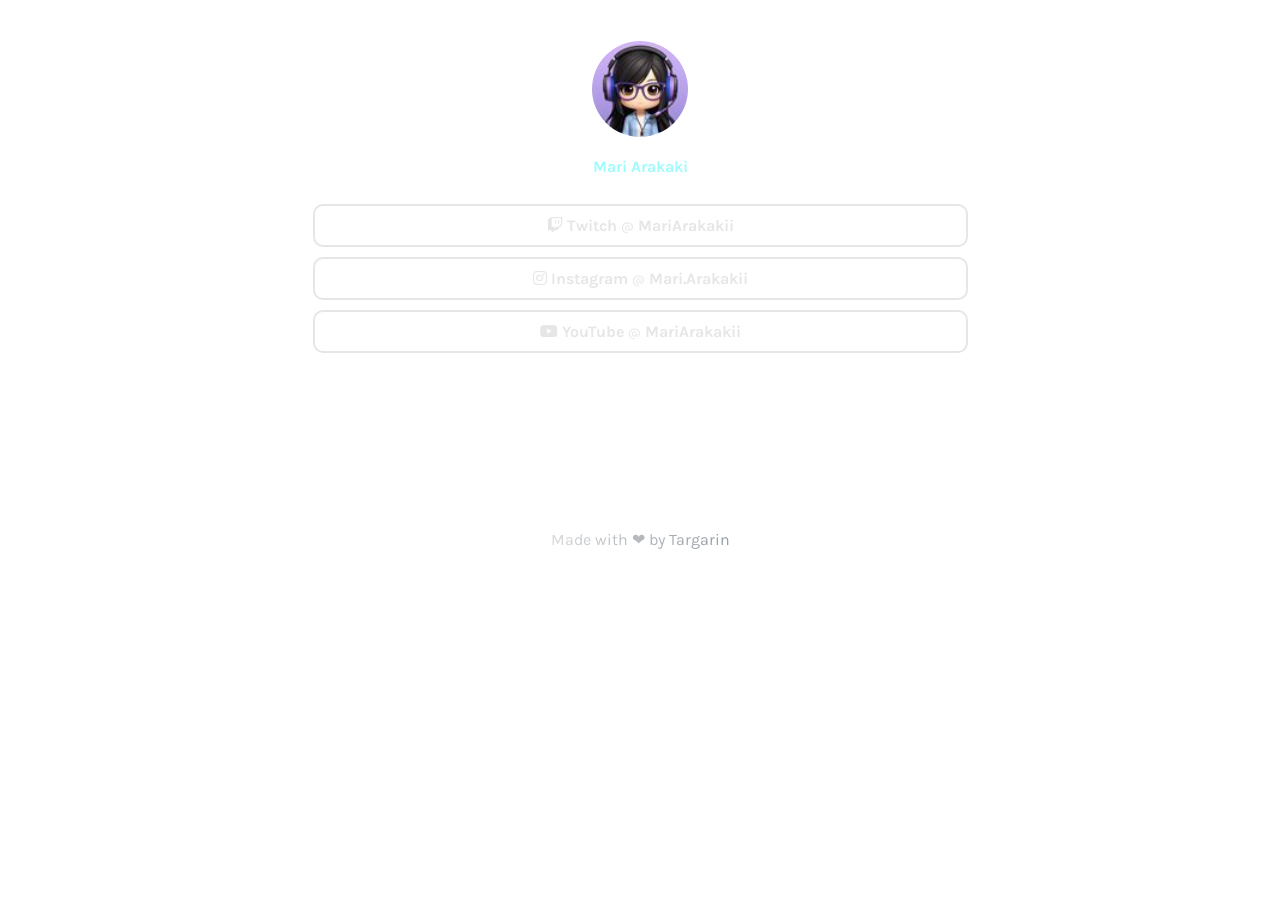
==== index.html @ 2a218c65 "Update index.html" ====
<!DOCTYPE html>
<html lang="en">
  <head>
  <meta charset="UTF-8">
  <meta http-equiv="x-ua-compatible" content="ie=edge" >
  <meta name="viewport" content="width=device-width, initial-scale=1.0">

  <!-- Primary Meta Tags -->
  <title>Mari Arakaki - All Links</title>
  <link rel="icon" href="favicon.ico" type="image/x-icon" />
  <meta name="title" content="MariArakaki Links">
  <meta name="description" content="My all social profiles links are available here.">
  <meta name="author" content="Samir Paul">
  <!--<meta name="keywords" content="About, Profile Links, Contact, SamirPaul1, SamirPaulb, Samir Paul NIT Durgapur, Samir Paul Website, samirpaul.in, samirpaul.com, samir.com, paulsamir.com, samirp.com, Samir Paul GitHub, .in, SamirPaul.in, Coding Profiles, Contact, Coding, Python, Problem-Solving, Data Structure, Algorithms, Software Engineer, Software Developer, NIT Durgapur, LinkedIn, GitHub, Portfolio, Website, Profile, Links, SamirPaul, SamirPaul1, SamirPaulb, Samir Paul, SamirPll, samirpaul1, smrpb, Samir Paul twitter, MACHINE LEARNING, OPENSOURCE, MYSQL, PYTHON3, LeetCode, CodeChef, HackerRank, GFG, competitive coding, programming, internship, SEO, projects, git, tech,  tech news,  github, portfolio, personal website, NIT Durgapur, National Institute of Technology Durgapur, IIT, West Bengal, India, software developer, coaching, coding, google, amazon, meta, faang, maangm, maang, project management, microsoft, netflix, apple, usa, seattle, blog, personal blog, tech article, new technology, student, B.Tech, ECE, electronics and communication technology, Samir Paul, SamirPaul1, samirpaulb [at] gmail [dot] com, samir paul linkedin, samirpaul, personal branding, graduation, backend, fullstack, development, SDE, SWE, Samir, SamirP"> -->
  <meta name="robots" content="INDEX, FOLLOW">
  <meta name="robots" content="index, follow"/>
  <meta name="p:domain_verify" content="24bac6e1fbf1750de40d59bb788d9dd9"/>
  <meta name="p:domain_verify" content="24bac6e1fbf1750de40d59bb788d9dd9"/>
  <meta name="msvalidate.01" content="1A92FC2EC113F8616A21D76DA684A133" />
  <meta name="yandex-verification" content="fe6a06c57be84984" />
  <meta name="yandex-verification" content="39e29790ebc96010" />
  <meta name="facebook-domain-verification" content="3pkgruuk3kzlsn3jdfehgbd4sem1qb" />
  <meta name="google-site-verification" content="tTMVzrqoAcZ0jIPOokXcTMAEaj5XHbk2aQcAFyjAtf0" />
  <meta name="google-site-verification" content="uziThFIJ1huzKLCKv-DChPbWZTRRFqmmdA6pcA-dqzs" />
  <meta name="google-site-verification" content="fVqw6aziPBBMvC50fkQ3A6y38AhIfhUhfDyIzqqdGTs" />
  <meta name="google-site-verification" content="0xx-nlxp3UCpu_YITeTuMA4ld0Jup5hg69j-QNot0aU" />
  <meta name="google-site-verification" content="YZkjOzwrUSuP4dJNNznzDnp1oGqYsVN9KuQPaZ9Q61o" />
  <meta name="norton-safeweb-site-verification" content="2xno70lnqo1ajcykeat10qud6lat0xlkc2bskxz0k9ma74g0bn-kprra5ev6bwui2s6-2394l0ryopjet7yt3hs8tokilug2cfhocw3r0nlj2t1xx690tgu82t59wtwi" />
    
  <link rel="canonical" href="https://mariarakakii.github.io/link/"/>

    <!-- Open Graph Meta Tags -->
    <meta property="og:title" content="Mari Arakaki - All Links" />
    <meta property="og:description" content="My all social profiles links are available here." />
    <meta property="og:image" content="marakakii_branch.jpg" />
    <meta property="og:url" content="https://mariarakakii.github.io/link/" />
    <meta property="og:type" content="website" />

    <!-- Twitter Card Meta Tags -->
    <meta name="twitter:card" content="summary_large_image" />
    <meta name="twitter:title" content="Mari Arakaki - All Links" />
    <meta name="twitter:description" content="My all social profiles links are available here." />
    <meta name="twitter:image" content="marakakii_branch.jpg" />
    
    <!-- Font Awesome icons -->
    <link rel="stylesheet" href="https://cdnjs.cloudflare.com/ajax/libs/font-awesome/5.15.3/css/all.min.css">
    <!-- Core theme CSS -->
    <link rel="stylesheet" href="style.css">
    
    <style>
      /* width */
      ::-webkit-scrollbar {
        width: 10px;
      }
      
      /* Track */
      ::-webkit-scrollbar-track {
        box-shadow: inset 0 0 5px rgb(0, 33, 105); 
        border-radius: 10px;
      }
       
      /* Handle */
      ::-webkit-scrollbar-thumb {
        background: red; 
        border-radius: 10px;
      }
      
      /* Handle on hover */
      ::-webkit-scrollbar-thumb:hover {
        background: #00ff2a; 
      }
      </style>
  </head>

  <body>
    <!-- Parallax Pixel Background Animation -->
    <section class="animated-background">
      <div id="stars1"></div>
      <div id="stars2"></div>
      <div id="stars3"></div>
    </section>
    <!-- End of Parallax Pixel Background Animation -->

    <a id="profilePicture" href="#popup">
      <img src="MariArakakii.jpg" alt="Profile Picture">
    </a>

    <div class="overlay" id="popup">
      <div class="popup">
        <div class="popup-photo">
          <a href="MariArakakii.jpg" target="_blank">
            <img src="MariArakakii.jpg" alt="Profile Picture">
          </a>
        </div>
        <div class="popup-quote">
          I am an aspiring Software Developer with strong technical skills and pursuing B.Tech at NIT Durgapur. 
          I prioritize clean and reusable code, emphasizing readability to fully engage in a collaborative environment. 
          Please feel free to get in touch with me.
        </div>
        <a class="popup-close" onclick="history.back()">&times;</a>
      </div>
    </div>

    <div id="userName">
      <b style="color: rgb(160, 252, 252);">Mari Arakaki</b>
    </div>
    <script src="iconify.js"></script>
    <div id="links">

      <a class="link" href="https://www.twitch.tv/mariarakakii" target="_blank">
        <i class="fab fa-twitch">&nbsp;</i><b>Twitch</b>  <small>@</small> <b>MariArakakii</b>
      </a>

      <a class="link" href="https://www.instagram.com/marii.arakakii/" target="_blank">
        <i class="fab fa-instagram">&nbsp;</i><b>Instagram</b>  <small>@</small> <b>Mari.Arakakii</b>
      </a>

      <a class="link" href="https://www.youtube.com/@mariarakakii" target="_blank">
        <i class="fab fa-youtube"></i>&nbsp;</i><b>YouTube</b>  <small>@</small> <b>MariArakakii</b>
      </a>
         
    </div>

    <iframe class="qrcode" src="https://widget.livepix.gg/embed/632e1503-7b61-4afc-835b-8f449a0d6590" frameborder="0" ALLOWTRANSPARENCY="true" style="border:1;display:block;margin:auto">
  <p>Your browser does not support iframes.</p>
</iframe>
    <br>

    <div id="hashtag">
      Made with ❤ by Targarin
    </div>
  </body>
</html>
---- style.css ----
@import url('https://fonts.googleapis.com/css?family=Karla:400,700&display=swap');

:root {
    --bgColor: #223344;
    --bgColor2: #090a0f;
    --accentColor: #E6E6E6;
    --font: 'Karla', sans-serif;
    --delay: .3s;
}

body {
    margin: 0;
    padding: 0;
    min-height: 100vh;
    font-family: var(--font);
    background: radial-gradient(ellipse at bottom, var(--bgColor) 0%, var(--bgColor2) 100%);
     background-image: url('https://bit.ly/3nFVqJh'); */
    opacity: 0;
    animation: 1s ease-out var(--delay) 1 transitionAnimation; /* duration/timing-function/delay/iterations/name */
    animation-fill-mode: forwards;
    background-repeat: no-repeat;
    background-size: cover;
    position: relative;
}

#profilePicture, #profilePicture img {
    position: relative;
    width: 96px;
    height: 96px;
    display: block;
    margin: 35px auto 20px;
    border-radius: 50%;
    -webkit-tap-highlight-color: transparent;
}

#userName {
    color: var(--accentColor);
    font-size: 1rem;
    font-weight: bold;
    line-height: 1.25;
    display: block;
    font-family: var(--font);
    width: 100%;
    text-align: center;
    text-decoration: none;
}

#links {
    max-width: 675px;
    width: auto;
    display: block;
    margin: 27px auto;
}

.link {
    position: relative;
    background-color: transparent;
    color: var(--accentColor);
    border: solid var(--accentColor) 2px;
    border-radius: 10px;
    font-size: 1rem;
    text-align: center;
    display: block;
    margin-left: 10px;
    margin-right: 10px;
    margin-bottom: 10px;
    padding: 10px; /* 17px */
    text-decoration: none;
    /* transition: all .25s cubic-bezier(.08, .59, .29, .99); */
    -webkit-tap-highlight-color: transparent;
}

.qrcode {
    font-family: sans-serif;
    text-rendering: optimizeLegibility;
    box-sizing: border-box;
    float: left;
    display: flex;
    flex-direction: column;
    -webkit-box-align: center;
    align-items: center;
    width: 240px;
    background-color: transparent;
    border-radius: 8px;
    overflow: hidden;
    }

@media (hover: hover) {
    .link:hover {
        background-color: var(--accentColor);
        color: var(--bgColor);
    }
}

.link:active {
    background-color: var(--accentColor);
    color: var(--bgColor);
}

#hashtag {
    position: relative;
    padding-bottom: 20px;
    color: var(--accentColor);
    font-size: 1rem;
    display: block;
    font-family: var(--font);
    width: 100%;
    text-align: center;

    /*  animation   */
    overflow: hidden;
    background: linear-gradient(90deg, var(--bgColor), var(--accentColor), var(--bgColor));
    background-repeat: no-repeat;
    background-size: 80%;
    animation: animate 3s linear var(--delay) infinite;
    -webkit-background-clip: text;
    background-clip: text;
    -webkit-text-fill-color: rgba(255, 255, 255, 0);
}


/*-------------------------animations-----------------------*/
@keyframes transitionAnimation {
    0% {
        opacity: 0;
        transform: translateY(-10px);
    }
    100% {
        opacity: 1;
        transform: translateY(0);
    }
}

@keyframes animate {
    0% {
      background-position: -500%;
    }
    100% {
      background-position: 500%;
    }
}

@keyframes animStar {
    from {
        transform: translateY(0px);
    }
    to {
        transform: translateY(-2000px);
    }
}


/*-------------------------popup------------------------*/
/* credits: https://www.youtube.com/watch?v=lAS2glU0xlc */
.overlay {
    display: flex;
    align-items: center;
    justify-content: center;
    position: fixed;
    top: 0;
    bottom: 0;
    left: 0;
    right: 0;
    background-color: rgba(0, 0, 0, 0.7);
    z-index: 2;
    visibility: hidden;
    opacity: 0;
    overflow: hidden;
    transition: .5s ease-in-out;
}

.popup {
    position: relative;
    top: -43%;
    /* right: -100vh; */
    display: flex;
    flex-direction: column;
    align-items: center;
    max-width: 400px;
    /* max-height: 500px; */
    width: auto;
    height: auto;
    margin: 56px;
    background-color: var(--accentColor);
    /* transform: rotate(32deg); */
    transform: scale(0);
    transition: .5s ease-in-out;
}

.popup-quote {
    font-family : Baskerville, Georgia, serif;
    font-style : italic;
    position: flex;
    color: var(--accentColor);
    padding: 20px;
    background-color: var(--bgColor);
    text-align: center;
    font-size: 1rem;
}

.popup-photo {
    display: flex;
    width: 100%;
    height: 100%;
}

.popup-photo img {
    width: 100%;
    height: 100%;
}

.overlay:target {
    visibility: visible;
    opacity: 1;
}

.overlay:target .popup {
    transform: scale(1);
    top: 0;
    /* right: 0; */
    /* transform: rotate(0); */
}

.popup-close {
    position: absolute;
    right: -1rem;
    top: -1rem;
    width: 3rem;
    height: 3rem;
    font-size: 1.7rem;
    font-weight: 400;
    border-radius: 100%;
    background-color: var(--bgColor);
    z-index: 4;
    color: var(--accentColor);
    line-height: 2.7rem;
    text-align: center;
    cursor: pointer;
    text-decoration: none;
    -webkit-tap-highlight-color: transparent;
}

@media (hover: hover) {
    .popup-close:hover {
        background-color: var(--accentColor);
        color: var(--bgColor);
    }
}

.popup-close:active {
    background-color: var(--accentColor);
    color: var(--bgColor);
}


/*-----------------------parallax-----------------------*/
/* credits: https://www.youtube.com/watch?v=aywzn9cf-_U */
#stars1 {
    width: 1px;
    height: 1px;
    background: transparent;
    animation: animStar 120s linear infinite;

    box-shadow: 779px 1331px #fff, 324px 42px #fff, 303px 586px #fff,
    1312px 276px #fff, 451px 625px #fff, 521px 1931px #fff, 1087px 1871px #fff,
    36px 1546px #fff, 132px 934px #fff, 1698px 901px #fff, 1418px 664px #fff,
    1448px 1157px #fff, 1084px 232px #fff, 347px 1776px #fff, 1722px 243px #fff,
    1629px 835px #fff, 479px 969px #fff, 1231px 960px #fff, 586px 384px #fff,
    164px 527px #fff, 8px 646px #fff, 1150px 1126px #fff, 665px 1357px #fff,
    1556px 1982px #fff, 1260px 1961px #fff, 1675px 1741px #fff,
    1843px 1514px #fff, 718px 1628px #fff, 242px 1343px #fff, 1497px 1880px #fff,
    1364px 230px #fff, 1739px 1302px #fff, 636px 959px #fff, 304px 686px #fff,
    614px 751px #fff, 1935px 816px #fff, 1428px 60px #fff, 355px 335px #fff,
    1594px 158px #fff, 90px 60px #fff, 1553px 162px #fff, 1239px 1825px #fff,
    1945px 587px #fff, 749px 1785px #fff, 1987px 1172px #fff, 1301px 1237px #fff,
    1039px 342px #fff, 1585px 1481px #fff, 995px 1048px #fff, 524px 932px #fff,
    214px 413px #fff, 1701px 1300px #fff, 1037px 1613px #fff, 1871px 996px #fff,
    1360px 1635px #fff, 1110px 1313px #fff, 412px 1783px #fff, 1949px 177px #fff,
    903px 1854px #fff, 700px 1936px #fff, 378px 125px #fff, 308px 834px #fff,
    1118px 962px #fff, 1350px 1929px #fff, 781px 1811px #fff, 561px 137px #fff,
    757px 1148px #fff, 1670px 1979px #fff, 343px 739px #fff, 945px 795px #fff,
    576px 1903px #fff, 1078px 1436px #fff, 1583px 450px #fff, 1366px 474px #fff,
    297px 1873px #fff, 192px 162px #fff, 1624px 1633px #fff, 59px 453px #fff,
    82px 1872px #fff, 1933px 498px #fff, 1966px 1974px #fff, 1975px 1688px #fff,
    779px 314px #fff, 1858px 1543px #fff, 73px 1507px #fff, 1693px 975px #fff,
    1683px 108px #fff, 1768px 1654px #fff, 654px 14px #fff, 494px 171px #fff,
    1689px 1895px #fff, 1660px 263px #fff, 1031px 903px #fff, 1203px 1393px #fff,
    1333px 1421px #fff, 1113px 41px #fff, 1206px 1645px #fff, 1325px 1635px #fff,
    142px 388px #fff, 572px 215px #fff, 1535px 296px #fff, 1419px 407px #fff,
    1379px 1003px #fff, 329px 469px #fff, 1791px 1652px #fff, 935px 1802px #fff,
    1330px 1820px #fff, 421px 1933px #fff, 828px 365px #fff, 275px 316px #fff,
    707px 960px #fff, 1605px 1554px #fff, 625px 58px #fff, 717px 1697px #fff,
    1669px 246px #fff, 1925px 322px #fff, 1154px 1803px #fff, 1929px 295px #fff,
    1248px 240px #fff, 1045px 1755px #fff, 166px 942px #fff, 1888px 1773px #fff,
    678px 1963px #fff, 1370px 569px #fff, 1974px 1400px #fff, 1786px 460px #fff,
    51px 307px #fff, 784px 1400px #fff, 730px 1258px #fff, 1712px 393px #fff,
    416px 170px #fff, 1797px 1932px #fff, 572px 219px #fff, 1557px 1856px #fff,
    218px 8px #fff, 348px 1334px #fff, 469px 413px #fff, 385px 1738px #fff,
    1357px 1818px #fff, 240px 942px #fff, 248px 1847px #fff, 1535px 806px #fff,
    236px 1514px #fff, 1429px 1556px #fff, 73px 1633px #fff, 1398px 1121px #fff,
    671px 1301px #fff, 1404px 1663px #fff, 740px 1018px #fff, 1600px 377px #fff,
    785px 514px #fff, 112px 1084px #fff, 1915px 1887px #fff, 1463px 1848px #fff,
    687px 1115px #fff, 1268px 1768px #fff, 1729px 1425px #fff,
    1284px 1022px #fff, 801px 974px #fff, 1975px 1317px #fff, 1354px 834px #fff,
    1446px 1484px #fff, 1283px 1786px #fff, 11px 523px #fff, 1842px 236px #fff,
    1355px 654px #fff, 429px 7px #fff, 1033px 1128px #fff, 157px 297px #fff,
    545px 635px #fff, 52px 1080px #fff, 827px 1520px #fff, 1121px 490px #fff,
    9px 309px #fff, 1744px 1586px #fff, 1014px 417px #fff, 1534px 524px #fff,
    958px 552px #fff, 1403px 1496px #fff, 387px 703px #fff, 1522px 548px #fff,
    1355px 282px #fff, 1532px 601px #fff, 1838px 790px #fff, 290px 259px #fff,
    295px 598px #fff, 1601px 539px #fff, 1561px 1272px #fff, 34px 1922px #fff,
    1024px 543px #fff, 467px 369px #fff, 722px 333px #fff, 1976px 1255px #fff,
    766px 983px #fff, 1582px 1285px #fff, 12px 512px #fff, 617px 1410px #fff,
    682px 577px #fff, 1334px 1438px #fff, 439px 327px #fff, 1617px 1661px #fff,
    673px 129px #fff, 794px 941px #fff, 1386px 1902px #fff, 37px 1353px #fff,
    1467px 1353px #fff, 416px 18px #fff, 187px 344px #fff, 200px 1898px #fff,
    1491px 1619px #fff, 811px 347px #fff, 924px 1827px #fff, 945px 217px #fff,
    1735px 1228px #fff, 379px 1890px #fff, 79px 761px #fff, 825px 1837px #fff,
    1980px 1558px #fff, 1308px 1573px #fff, 1488px 1726px #fff,
    382px 1208px #fff, 522px 595px #fff, 1277px 1898px #fff, 354px 552px #fff,
    161px 1784px #fff, 614px 251px #fff, 526px 1576px #fff, 17px 212px #fff,
    179px 996px #fff, 467px 1208px #fff, 1944px 1838px #fff, 1140px 1093px #fff,
    858px 1007px #fff, 200px 1064px #fff, 423px 1964px #fff, 1945px 439px #fff,
    1377px 689px #fff, 1120px 1437px #fff, 1876px 668px #fff, 907px 1324px #fff,
    343px 1976px #fff, 1816px 1501px #fff, 1849px 177px #fff, 647px 91px #fff,
    1984px 1012px #fff, 1336px 1300px #fff, 128px 648px #fff, 305px 1060px #fff,
    1324px 826px #fff, 1263px 1314px #fff, 1801px 629px #fff, 1614px 1555px #fff,
    1634px 90px #fff, 1603px 452px #fff, 891px 1984px #fff, 1556px 1906px #fff,
    121px 68px #fff, 1676px 1714px #fff, 516px 936px #fff, 1947px 1492px #fff,
    1455px 1519px #fff, 45px 602px #fff, 205px 1039px #fff, 793px 172px #fff,
    1562px 1739px #fff, 1056px 110px #fff, 1512px 379px #fff, 1795px 1621px #fff,
    1848px 607px #fff, 262px 1719px #fff, 477px 991px #fff, 483px 883px #fff,
    1239px 1197px #fff, 1496px 647px #fff, 1649px 25px #fff, 1491px 1946px #fff,
    119px 996px #fff, 179px 1472px #fff, 1341px 808px #fff, 1565px 1700px #fff,
    407px 1544px #fff, 1754px 357px #fff, 1288px 981px #fff, 902px 1997px #fff,
    1755px 1668px #fff, 186px 877px #fff, 1202px 1882px #fff, 461px 1213px #fff,
    1400px 748px #fff, 1969px 1899px #fff, 809px 522px #fff, 514px 1219px #fff,
    374px 275px #fff, 938px 1973px #fff, 357px 552px #fff, 144px 1722px #fff,
    1572px 912px #fff, 402px 1858px #fff, 1544px 1195px #fff, 667px 1257px #fff,
    727px 1496px #fff, 993px 232px #fff, 1772px 313px #fff, 1040px 1590px #fff,
    1204px 1973px #fff, 1268px 79px #fff, 1555px 1048px #fff, 986px 1707px #fff,
    978px 1710px #fff, 713px 360px #fff, 407px 863px #fff, 461px 736px #fff,
    284px 1608px #fff, 103px 430px #fff, 1283px 1319px #fff, 977px 1186px #fff,
    1966px 1516px #fff, 1287px 1129px #fff, 70px 1098px #fff, 1189px 889px #fff,
    1126px 1734px #fff, 309px 1292px #fff, 879px 764px #fff, 65px 473px #fff,
    1003px 1959px #fff, 658px 791px #fff, 402px 1576px #fff, 35px 622px #fff,
    529px 1589px #fff, 164px 666px #fff, 1876px 1290px #fff, 1541px 526px #fff,
    270px 1297px #fff, 440px 865px #fff, 1500px 802px #fff, 182px 1754px #fff,
    1264px 892px #fff, 272px 1249px #fff, 1289px 1535px #fff, 190px 1646px #fff,
    955px 242px #fff, 1456px 1597px #fff, 1727px 1983px #fff, 635px 801px #fff,
    226px 455px #fff, 1396px 1710px #fff, 849px 1863px #fff, 237px 1264px #fff,
    839px 140px #fff, 1122px 735px #fff, 1280px 15px #fff, 1318px 242px #fff,
    1819px 1148px #fff, 333px 1392px #fff, 1949px 553px #fff, 1878px 1332px #fff,
    467px 548px #fff, 1812px 1082px #fff, 1067px 193px #fff, 243px 156px #fff,
    483px 1616px #fff, 1714px 933px #fff, 759px 1800px #fff, 1822px 995px #fff,
    1877px 572px #fff, 581px 1084px #fff, 107px 732px #fff, 642px 1837px #fff,
    166px 1493px #fff, 1555px 198px #fff, 819px 307px #fff, 947px 345px #fff,
    827px 224px #fff, 927px 1394px #fff, 540px 467px #fff, 1093px 405px #fff,
    1140px 927px #fff, 130px 529px #fff, 33px 1980px #fff, 1147px 1663px #fff,
    1616px 1436px #fff, 528px 710px #fff, 798px 1100px #fff, 505px 1480px #fff,
    899px 641px #fff, 1909px 1949px #fff, 1311px 964px #fff, 979px 1301px #fff,
    1393px 969px #fff, 1793px 1886px #fff, 292px 357px #fff, 1196px 1718px #fff,
    1290px 1994px #fff, 537px 1973px #fff, 1181px 1674px #fff,
    1740px 1566px #fff, 1307px 265px #fff, 922px 522px #fff, 1892px 472px #fff,
    384px 1746px #fff, 392px 1098px #fff, 647px 548px #fff, 390px 1498px #fff,
    1246px 138px #fff, 730px 876px #fff, 192px 1472px #fff, 1790px 1789px #fff,
    928px 311px #fff, 1253px 1647px #fff, 747px 1921px #fff, 1561px 1025px #fff,
    1533px 1292px #fff, 1985px 195px #fff, 728px 729px #fff, 1712px 1936px #fff,
    512px 1717px #fff, 1528px 483px #fff, 313px 1642px #fff, 281px 1849px #fff,
    1212px 799px #fff, 435px 1191px #fff, 1422px 611px #fff, 1718px 1964px #fff,
    411px 944px #fff, 210px 636px #fff, 1502px 1295px #fff, 1434px 349px #fff,
    769px 60px #fff, 747px 1053px #fff, 789px 504px #fff, 1436px 1264px #fff,
    1893px 1225px #fff, 1394px 1788px #fff, 1108px 1317px #fff,
    1673px 1395px #fff, 854px 1010px #fff, 1705px 80px #fff, 1858px 148px #fff,
    1729px 344px #fff, 1388px 664px #fff, 895px 406px #fff, 1479px 157px #fff,
    1441px 1157px #fff, 552px 1900px #fff, 516px 364px #fff, 1647px 189px #fff,
    1427px 1071px #fff, 785px 729px #fff, 1080px 1710px #fff, 504px 204px #fff,
    1177px 1622px #fff, 657px 34px #fff, 1296px 1099px #fff, 248px 180px #fff,
    1212px 1568px #fff, 667px 1562px #fff, 695px 841px #fff, 1608px 1247px #fff,
    751px 882px #fff, 87px 167px #fff, 607px 1368px #fff, 1363px 1203px #fff,
    1836px 317px #fff, 1668px 1703px #fff, 830px 1154px #fff, 1721px 1398px #fff,
    1601px 1280px #fff, 976px 874px #fff, 1743px 254px #fff, 1020px 1815px #fff,
    1670px 1766px #fff, 1890px 735px #fff, 1379px 136px #fff, 1864px 695px #fff,
    206px 965px #fff, 1404px 1932px #fff, 1923px 1360px #fff, 247px 682px #fff,
    519px 1708px #fff, 645px 750px #fff, 1164px 1204px #fff, 834px 323px #fff,
    172px 1350px #fff, 213px 972px #fff, 1837px 190px #fff, 285px 1806px #fff,
    1047px 1299px #fff, 1548px 825px #fff, 1730px 324px #fff, 1346px 1909px #fff,
    772px 270px #fff, 345px 1190px #fff, 478px 1433px #fff, 1479px 25px #fff,
    1994px 1830px #fff, 1744px 732px #fff, 20px 1635px #fff, 690px 1795px #fff,
    1594px 569px #fff, 579px 245px #fff, 1398px 733px #fff, 408px 1352px #fff,
    1774px 120px #fff, 1152px 1370px #fff, 1698px 1810px #fff, 710px 1450px #fff,
    665px 286px #fff, 493px 1720px #fff, 786px 5px #fff, 637px 1140px #fff,
    764px 324px #fff, 927px 310px #fff, 938px 1424px #fff, 1884px 744px #fff,
    913px 462px #fff, 1831px 1936px #fff, 1527px 249px #fff, 36px 1381px #fff,
    1597px 581px #fff, 1530px 355px #fff, 949px 459px #fff, 799px 828px #fff,
    242px 1471px #fff, 654px 797px #fff, 796px 594px #fff, 1365px 678px #fff,
    752px 23px #fff, 1630px 541px #fff, 982px 72px #fff, 1733px 1831px #fff,
    21px 412px #fff, 775px 998px #fff, 335px 1945px #fff, 264px 583px #fff,
    158px 1311px #fff, 528px 164px #fff, 1978px 574px #fff, 717px 1203px #fff,
    734px 1591px #fff, 1555px 820px #fff, 16px 1943px #fff, 1625px 1177px #fff,
    1236px 690px #fff, 1585px 1590px #fff, 1737px 1728px #fff, 721px 698px #fff,
    1804px 1186px #fff, 166px 980px #fff, 1850px 230px #fff, 330px 1712px #fff,
    95px 797px #fff, 1948px 1078px #fff, 469px 939px #fff, 1269px 1899px #fff,
    955px 1220px #fff, 1137px 1075px #fff, 312px 1293px #fff, 986px 1762px #fff,
    1103px 1238px #fff, 428px 1993px #fff, 355px 570px #fff, 977px 1836px #fff,
    1395px 1092px #fff, 276px 913px #fff, 1743px 656px #fff, 773px 502px #fff,
    1686px 1322px #fff, 1516px 1945px #fff, 1334px 501px #fff, 266px 156px #fff,
    455px 655px #fff, 798px 72px #fff, 1059px 1259px #fff, 1402px 1687px #fff,
    236px 1329px #fff, 1455px 786px #fff, 146px 1228px #fff, 1851px 823px #fff,
    1062px 100px #fff, 1220px 953px #fff, 20px 1826px #fff, 36px 1063px #fff,
    1525px 338px #fff, 790px 1521px #fff, 741px 1099px #fff, 288px 1489px #fff,
    700px 1060px #fff, 390px 1071px #fff, 411px 1036px #fff, 1853px 1072px #fff,
    1446px 1085px #fff, 1164px 874px #fff, 924px 925px #fff, 291px 271px #fff,
    1257px 1964px #fff, 1580px 1352px #fff, 1507px 1216px #fff, 211px 956px #fff,
    985px 1195px #fff, 975px 1640px #fff, 518px 101px #fff, 663px 1395px #fff,
    914px 532px #fff, 145px 1320px #fff, 69px 1397px #fff, 982px 523px #fff,
    257px 725px #fff, 1599px 831px #fff, 1636px 1513px #fff, 1250px 1158px #fff,
    1132px 604px #fff, 183px 102px #fff, 1057px 318px #fff, 1247px 1835px #fff,
    1983px 1110px #fff, 1077px 1455px #fff, 921px 1770px #fff, 806px 1350px #fff,
    1938px 1992px #fff, 855px 1260px #fff, 902px 1345px #fff, 658px 1908px #fff,
    1845px 679px #fff, 712px 1482px #fff, 595px 950px #fff, 1784px 1992px #fff,
    1847px 1785px #fff, 691px 1004px #fff, 175px 1179px #fff, 1666px 1911px #fff,
    41px 61px #fff, 971px 1080px #fff, 1830px 1450px #fff, 1351px 1518px #fff,
    1257px 99px #fff, 1395px 1498px #fff, 1117px 252px #fff, 1779px 597px #fff,
    1346px 729px #fff, 1108px 1144px #fff, 402px 691px #fff, 72px 496px #fff,
    1673px 1604px #fff, 1497px 974px #fff, 1865px 1664px #fff, 88px 806px #fff,
    918px 77px #fff, 244px 1118px #fff, 256px 1820px #fff, 1851px 1840px #fff,
    605px 1851px #fff, 634px 383px #fff, 865px 37px #fff, 943px 1024px #fff,
    1951px 177px #fff, 1097px 523px #fff, 985px 1700px #fff, 1243px 122px #fff,
    768px 1070px #fff, 468px 194px #fff, 320px 1867px #fff, 1850px 185px #fff,
    380px 1616px #fff, 468px 1294px #fff, 1122px 1743px #fff, 884px 299px #fff,
    1300px 1917px #fff, 1860px 396px #fff, 1270px 990px #fff, 529px 733px #fff,
    1975px 1347px #fff, 1885px 685px #fff, 226px 506px #fff, 651px 878px #fff,
    1323px 680px #fff, 1284px 680px #fff, 238px 1967px #fff, 911px 174px #fff,
    1111px 521px #fff, 1150px 85px #fff, 794px 502px #fff, 484px 1856px #fff,
    1809px 368px #fff, 112px 953px #fff, 590px 1009px #fff, 1655px 311px #fff,
    100px 1026px #fff, 1803px 352px #fff, 865px 306px #fff, 1077px 1019px #fff,
    1335px 872px #fff, 1647px 1298px #fff, 1233px 1387px #fff, 698px 1036px #fff,
    659px 1860px #fff, 388px 1412px #fff, 1212px 458px #fff, 755px 1468px #fff,
    696px 1654px #fff, 1144px 60px #fff;
}

#stars1:after {
    content: '';
    position: absolute;
    top: auto;
    width: 1px;
    height: 1px;
    background: transparent;

    box-shadow: 779px 1331px #fff, 324px 42px #fff, 303px 586px #fff,
    1312px 276px #fff, 451px 625px #fff, 521px 1931px #fff, 1087px 1871px #fff,
    36px 1546px #fff, 132px 934px #fff, 1698px 901px #fff, 1418px 664px #fff,
    1448px 1157px #fff, 1084px 232px #fff, 347px 1776px #fff, 1722px 243px #fff,
    1629px 835px #fff, 479px 969px #fff, 1231px 960px #fff, 586px 384px #fff,
    164px 527px #fff, 8px 646px #fff, 1150px 1126px #fff, 665px 1357px #fff,
    1556px 1982px #fff, 1260px 1961px #fff, 1675px 1741px #fff,
    1843px 1514px #fff, 718px 1628px #fff, 242px 1343px #fff, 1497px 1880px #fff,
    1364px 230px #fff, 1739px 1302px #fff, 636px 959px #fff, 304px 686px #fff,
    614px 751px #fff, 1935px 816px #fff, 1428px 60px #fff, 355px 335px #fff,
    1594px 158px #fff, 90px 60px #fff, 1553px 162px #fff, 1239px 1825px #fff,
    1945px 587px #fff, 749px 1785px #fff, 1987px 1172px #fff, 1301px 1237px #fff,
    1039px 342px #fff, 1585px 1481px #fff, 995px 1048px #fff, 524px 932px #fff,
    214px 413px #fff, 1701px 1300px #fff, 1037px 1613px #fff, 1871px 996px #fff,
    1360px 1635px #fff, 1110px 1313px #fff, 412px 1783px #fff, 1949px 177px #fff,
    903px 1854px #fff, 700px 1936px #fff, 378px 125px #fff, 308px 834px #fff,
    1118px 962px #fff, 1350px 1929px #fff, 781px 1811px #fff, 561px 137px #fff,
    757px 1148px #fff, 1670px 1979px #fff, 343px 739px #fff, 945px 795px #fff,
    576px 1903px #fff, 1078px 1436px #fff, 1583px 450px #fff, 1366px 474px #fff,
    297px 1873px #fff, 192px 162px #fff, 1624px 1633px #fff, 59px 453px #fff,
    82px 1872px #fff, 1933px 498px #fff, 1966px 1974px #fff, 1975px 1688px #fff,
    779px 314px #fff, 1858px 1543px #fff, 73px 1507px #fff, 1693px 975px #fff,
    1683px 108px #fff, 1768px 1654px #fff, 654px 14px #fff, 494px 171px #fff,
    1689px 1895px #fff, 1660px 263px #fff, 1031px 903px #fff, 1203px 1393px #fff,
    1333px 1421px #fff, 1113px 41px #fff, 1206px 1645px #fff, 1325px 1635px #fff,
    142px 388px #fff, 572px 215px #fff, 1535px 296px #fff, 1419px 407px #fff,
    1379px 1003px #fff, 329px 469px #fff, 1791px 1652px #fff, 935px 1802px #fff,
    1330px 1820px #fff, 421px 1933px #fff, 828px 365px #fff, 275px 316px #fff,
    707px 960px #fff, 1605px 1554px #fff, 625px 58px #fff, 717px 1697px #fff,
    1669px 246px #fff, 1925px 322px #fff, 1154px 1803px #fff, 1929px 295px #fff,
    1248px 240px #fff, 1045px 1755px #fff, 166px 942px #fff, 1888px 1773px #fff,
    678px 1963px #fff, 1370px 569px #fff, 1974px 1400px #fff, 1786px 460px #fff,
    51px 307px #fff, 784px 1400px #fff, 730px 1258px #fff, 1712px 393px #fff,
    416px 170px #fff, 1797px 1932px #fff, 572px 219px #fff, 1557px 1856px #fff,
    218px 8px #fff, 348px 1334px #fff, 469px 413px #fff, 385px 1738px #fff,
    1357px 1818px #fff, 240px 942px #fff, 248px 1847px #fff, 1535px 806px #fff,
    236px 1514px #fff, 1429px 1556px #fff, 73px 1633px #fff, 1398px 1121px #fff,
    671px 1301px #fff, 1404px 1663px #fff, 740px 1018px #fff, 1600px 377px #fff,
    785px 514px #fff, 112px 1084px #fff, 1915px 1887px #fff, 1463px 1848px #fff,
    687px 1115px #fff, 1268px 1768px #fff, 1729px 1425px #fff,
    1284px 1022px #fff, 801px 974px #fff, 1975px 1317px #fff, 1354px 834px #fff,
    1446px 1484px #fff, 1283px 1786px #fff, 11px 523px #fff, 1842px 236px #fff,
    1355px 654px #fff, 429px 7px #fff, 1033px 1128px #fff, 157px 297px #fff,
    545px 635px #fff, 52px 1080px #fff, 827px 1520px #fff, 1121px 490px #fff,
    9px 309px #fff, 1744px 1586px #fff, 1014px 417px #fff, 1534px 524px #fff,
    958px 552px #fff, 1403px 1496px #fff, 387px 703px #fff, 1522px 548px #fff,
    1355px 282px #fff, 1532px 601px #fff, 1838px 790px #fff, 290px 259px #fff,
    295px 598px #fff, 1601px 539px #fff, 1561px 1272px #fff, 34px 1922px #fff,
    1024px 543px #fff, 467px 369px #fff, 722px 333px #fff, 1976px 1255px #fff,
    766px 983px #fff, 1582px 1285px #fff, 12px 512px #fff, 617px 1410px #fff,
    682px 577px #fff, 1334px 1438px #fff, 439px 327px #fff, 1617px 1661px #fff,
    673px 129px #fff, 794px 941px #fff, 1386px 1902px #fff, 37px 1353px #fff,
    1467px 1353px #fff, 416px 18px #fff, 187px 344px #fff, 200px 1898px #fff,
    1491px 1619px #fff, 811px 347px #fff, 924px 1827px #fff, 945px 217px #fff,
    1735px 1228px #fff, 379px 1890px #fff, 79px 761px #fff, 825px 1837px #fff,
    1980px 1558px #fff, 1308px 1573px #fff, 1488px 1726px #fff,
    382px 1208px #fff, 522px 595px #fff, 1277px 1898px #fff, 354px 552px #fff,
    161px 1784px #fff, 614px 251px #fff, 526px 1576px #fff, 17px 212px #fff,
    179px 996px #fff, 467px 1208px #fff, 1944px 1838px #fff, 1140px 1093px #fff,
    858px 1007px #fff, 200px 1064px #fff, 423px 1964px #fff, 1945px 439px #fff,
    1377px 689px #fff, 1120px 1437px #fff, 1876px 668px #fff, 907px 1324px #fff,
    343px 1976px #fff, 1816px 1501px #fff, 1849px 177px #fff, 647px 91px #fff,
    1984px 1012px #fff, 1336px 1300px #fff, 128px 648px #fff, 305px 1060px #fff,
    1324px 826px #fff, 1263px 1314px #fff, 1801px 629px #fff, 1614px 1555px #fff,
    1634px 90px #fff, 1603px 452px #fff, 891px 1984px #fff, 1556px 1906px #fff,
    121px 68px #fff, 1676px 1714px #fff, 516px 936px #fff, 1947px 1492px #fff,
    1455px 1519px #fff, 45px 602px #fff, 205px 1039px #fff, 793px 172px #fff,
    1562px 1739px #fff, 1056px 110px #fff, 1512px 379px #fff, 1795px 1621px #fff,
    1848px 607px #fff, 262px 1719px #fff, 477px 991px #fff, 483px 883px #fff,
    1239px 1197px #fff, 1496px 647px #fff, 1649px 25px #fff, 1491px 1946px #fff,
    119px 996px #fff, 179px 1472px #fff, 1341px 808px #fff, 1565px 1700px #fff,
    407px 1544px #fff, 1754px 357px #fff, 1288px 981px #fff, 902px 1997px #fff,
    1755px 1668px #fff, 186px 877px #fff, 1202px 1882px #fff, 461px 1213px #fff,
    1400px 748px #fff, 1969px 1899px #fff, 809px 522px #fff, 514px 1219px #fff,
    374px 275px #fff, 938px 1973px #fff, 357px 552px #fff, 144px 1722px #fff,
    1572px 912px #fff, 402px 1858px #fff, 1544px 1195px #fff, 667px 1257px #fff,
    727px 1496px #fff, 993px 232px #fff, 1772px 313px #fff, 1040px 1590px #fff,
    1204px 1973px #fff, 1268px 79px #fff, 1555px 1048px #fff, 986px 1707px #fff,
    978px 1710px #fff, 713px 360px #fff, 407px 863px #fff, 461px 736px #fff,
    284px 1608px #fff, 103px 430px #fff, 1283px 1319px #fff, 977px 1186px #fff,
    1966px 1516px #fff, 1287px 1129px #fff, 70px 1098px #fff, 1189px 889px #fff,
    1126px 1734px #fff, 309px 1292px #fff, 879px 764px #fff, 65px 473px #fff,
    1003px 1959px #fff, 658px 791px #fff, 402px 1576px #fff, 35px 622px #fff,
    529px 1589px #fff, 164px 666px #fff, 1876px 1290px #fff, 1541px 526px #fff,
    270px 1297px #fff, 440px 865px #fff, 1500px 802px #fff, 182px 1754px #fff,
    1264px 892px #fff, 272px 1249px #fff, 1289px 1535px #fff, 190px 1646px #fff,
    955px 242px #fff, 1456px 1597px #fff, 1727px 1983px #fff, 635px 801px #fff,
    226px 455px #fff, 1396px 1710px #fff, 849px 1863px #fff, 237px 1264px #fff,
    839px 140px #fff, 1122px 735px #fff, 1280px 15px #fff, 1318px 242px #fff,
    1819px 1148px #fff, 333px 1392px #fff, 1949px 553px #fff, 1878px 1332px #fff,
    467px 548px #fff, 1812px 1082px #fff, 1067px 193px #fff, 243px 156px #fff,
    483px 1616px #fff, 1714px 933px #fff, 759px 1800px #fff, 1822px 995px #fff,
    1877px 572px #fff, 581px 1084px #fff, 107px 732px #fff, 642px 1837px #fff,
    166px 1493px #fff, 1555px 198px #fff, 819px 307px #fff, 947px 345px #fff,
    827px 224px #fff, 927px 1394px #fff, 540px 467px #fff, 1093px 405px #fff,
    1140px 927px #fff, 130px 529px #fff, 33px 1980px #fff, 1147px 1663px #fff,
    1616px 1436px #fff, 528px 710px #fff, 798px 1100px #fff, 505px 1480px #fff,
    899px 641px #fff, 1909px 1949px #fff, 1311px 964px #fff, 979px 1301px #fff,
    1393px 969px #fff, 1793px 1886px #fff, 292px 357px #fff, 1196px 1718px #fff,
    1290px 1994px #fff, 537px 1973px #fff, 1181px 1674px #fff,
    1740px 1566px #fff, 1307px 265px #fff, 922px 522px #fff, 1892px 472px #fff,
    384px 1746px #fff, 392px 1098px #fff, 647px 548px #fff, 390px 1498px #fff,
    1246px 138px #fff, 730px 876px #fff, 192px 1472px #fff, 1790px 1789px #fff,
    928px 311px #fff, 1253px 1647px #fff, 747px 1921px #fff, 1561px 1025px #fff,
    1533px 1292px #fff, 1985px 195px #fff, 728px 729px #fff, 1712px 1936px #fff,
    512px 1717px #fff, 1528px 483px #fff, 313px 1642px #fff, 281px 1849px #fff,
    1212px 799px #fff, 435px 1191px #fff, 1422px 611px #fff, 1718px 1964px #fff,
    411px 944px #fff, 210px 636px #fff, 1502px 1295px #fff, 1434px 349px #fff,
    769px 60px #fff, 747px 1053px #fff, 789px 504px #fff, 1436px 1264px #fff,
    1893px 1225px #fff, 1394px 1788px #fff, 1108px 1317px #fff,
    1673px 1395px #fff, 854px 1010px #fff, 1705px 80px #fff, 1858px 148px #fff,
    1729px 344px #fff, 1388px 664px #fff, 895px 406px #fff, 1479px 157px #fff,
    1441px 1157px #fff, 552px 1900px #fff, 516px 364px #fff, 1647px 189px #fff,
    1427px 1071px #fff, 785px 729px #fff, 1080px 1710px #fff, 504px 204px #fff,
    1177px 1622px #fff, 657px 34px #fff, 1296px 1099px #fff, 248px 180px #fff,
    1212px 1568px #fff, 667px 1562px #fff, 695px 841px #fff, 1608px 1247px #fff,
    751px 882px #fff, 87px 167px #fff, 607px 1368px #fff, 1363px 1203px #fff,
    1836px 317px #fff, 1668px 1703px #fff, 830px 1154px #fff, 1721px 1398px #fff,
    1601px 1280px #fff, 976px 874px #fff, 1743px 254px #fff, 1020px 1815px #fff,
    1670px 1766px #fff, 1890px 735px #fff, 1379px 136px #fff, 1864px 695px #fff,
    206px 965px #fff, 1404px 1932px #fff, 1923px 1360px #fff, 247px 682px #fff,
    519px 1708px #fff, 645px 750px #fff, 1164px 1204px #fff, 834px 323px #fff,
    172px 1350px #fff, 213px 972px #fff, 1837px 190px #fff, 285px 1806px #fff,
    1047px 1299px #fff, 1548px 825px #fff, 1730px 324px #fff, 1346px 1909px #fff,
    772px 270px #fff, 345px 1190px #fff, 478px 1433px #fff, 1479px 25px #fff,
    1994px 1830px #fff, 1744px 732px #fff, 20px 1635px #fff, 690px 1795px #fff,
    1594px 569px #fff, 579px 245px #fff, 1398px 733px #fff, 408px 1352px #fff,
    1774px 120px #fff, 1152px 1370px #fff, 1698px 1810px #fff, 710px 1450px #fff,
    665px 286px #fff, 493px 1720px #fff, 786px 5px #fff, 637px 1140px #fff,
    764px 324px #fff, 927px 310px #fff, 938px 1424px #fff, 1884px 744px #fff,
    913px 462px #fff, 1831px 1936px #fff, 1527px 249px #fff, 36px 1381px #fff,
    1597px 581px #fff, 1530px 355px #fff, 949px 459px #fff, 799px 828px #fff,
    242px 1471px #fff, 654px 797px #fff, 796px 594px #fff, 1365px 678px #fff,
    752px 23px #fff, 1630px 541px #fff, 982px 72px #fff, 1733px 1831px #fff,
    21px 412px #fff, 775px 998px #fff, 335px 1945px #fff, 264px 583px #fff,
    158px 1311px #fff, 528px 164px #fff, 1978px 574px #fff, 717px 1203px #fff,
    734px 1591px #fff, 1555px 820px #fff, 16px 1943px #fff, 1625px 1177px #fff,
    1236px 690px #fff, 1585px 1590px #fff, 1737px 1728px #fff, 721px 698px #fff,
    1804px 1186px #fff, 166px 980px #fff, 1850px 230px #fff, 330px 1712px #fff,
    95px 797px #fff, 1948px 1078px #fff, 469px 939px #fff, 1269px 1899px #fff,
    955px 1220px #fff, 1137px 1075px #fff, 312px 1293px #fff, 986px 1762px #fff,
    1103px 1238px #fff, 428px 1993px #fff, 355px 570px #fff, 977px 1836px #fff,
    1395px 1092px #fff, 276px 913px #fff, 1743px 656px #fff, 773px 502px #fff,
    1686px 1322px #fff, 1516px 1945px #fff, 1334px 501px #fff, 266px 156px #fff,
    455px 655px #fff, 798px 72px #fff, 1059px 1259px #fff, 1402px 1687px #fff,
    236px 1329px #fff, 1455px 786px #fff, 146px 1228px #fff, 1851px 823px #fff,
    1062px 100px #fff, 1220px 953px #fff, 20px 1826px #fff, 36px 1063px #fff,
    1525px 338px #fff, 790px 1521px #fff, 741px 1099px #fff, 288px 1489px #fff,
    700px 1060px #fff, 390px 1071px #fff, 411px 1036px #fff, 1853px 1072px #fff,
    1446px 1085px #fff, 1164px 874px #fff, 924px 925px #fff, 291px 271px #fff,
    1257px 1964px #fff, 1580px 1352px #fff, 1507px 1216px #fff, 211px 956px #fff,
    985px 1195px #fff, 975px 1640px #fff, 518px 101px #fff, 663px 1395px #fff,
    914px 532px #fff, 145px 1320px #fff, 69px 1397px #fff, 982px 523px #fff,
    257px 725px #fff, 1599px 831px #fff, 1636px 1513px #fff, 1250px 1158px #fff,
    1132px 604px #fff, 183px 102px #fff, 1057px 318px #fff, 1247px 1835px #fff,
    1983px 1110px #fff, 1077px 1455px #fff, 921px 1770px #fff, 806px 1350px #fff,
    1938px 1992px #fff, 855px 1260px #fff, 902px 1345px #fff, 658px 1908px #fff,
    1845px 679px #fff, 712px 1482px #fff, 595px 950px #fff, 1784px 1992px #fff,
    1847px 1785px #fff, 691px 1004px #fff, 175px 1179px #fff, 1666px 1911px #fff,
    41px 61px #fff, 971px 1080px #fff, 1830px 1450px #fff, 1351px 1518px #fff,
    1257px 99px #fff, 1395px 1498px #fff, 1117px 252px #fff, 1779px 597px #fff,
    1346px 729px #fff, 1108px 1144px #fff, 402px 691px #fff, 72px 496px #fff,
    1673px 1604px #fff, 1497px 974px #fff, 1865px 1664px #fff, 88px 806px #fff,
    918px 77px #fff, 244px 1118px #fff, 256px 1820px #fff, 1851px 1840px #fff,
    605px 1851px #fff, 634px 383px #fff, 865px 37px #fff, 943px 1024px #fff,
    1951px 177px #fff, 1097px 523px #fff, 985px 1700px #fff, 1243px 122px #fff,
    768px 1070px #fff, 468px 194px #fff, 320px 1867px #fff, 1850px 185px #fff,
    380px 1616px #fff, 468px 1294px #fff, 1122px 1743px #fff, 884px 299px #fff,
    1300px 1917px #fff, 1860px 396px #fff, 1270px 990px #fff, 529px 733px #fff,
    1975px 1347px #fff, 1885px 685px #fff, 226px 506px #fff, 651px 878px #fff,
    1323px 680px #fff, 1284px 680px #fff, 238px 1967px #fff, 911px 174px #fff,
    1111px 521px #fff, 1150px 85px #fff, 794px 502px #fff, 484px 1856px #fff,
    1809px 368px #fff, 112px 953px #fff, 590px 1009px #fff, 1655px 311px #fff,
    100px 1026px #fff, 1803px 352px #fff, 865px 306px #fff, 1077px 1019px #fff,
    1335px 872px #fff, 1647px 1298px #fff, 1233px 1387px #fff, 698px 1036px #fff,
    659px 1860px #fff, 388px 1412px #fff, 1212px 458px #fff, 755px 1468px #fff,
    696px 1654px #fff, 1144px 60px #fff;
}

#stars2 {
    width: 2px;
    height: 2px;
    background: transparent;
    animation: animStar 180s linear infinite;

    box-shadow: 1448px 320px #fff, 1775px 1663px #fff, 332px 1364px #fff,
    878px 340px #fff, 569px 1832px #fff, 1422px 1684px #fff, 1946px 1907px #fff,
    121px 979px #fff, 1044px 1069px #fff, 463px 381px #fff, 423px 112px #fff,
    523px 1179px #fff, 779px 654px #fff, 1398px 694px #fff, 1085px 1464px #fff,
    1599px 1869px #fff, 801px 1882px #fff, 779px 1231px #fff, 552px 932px #fff,
    1057px 1196px #fff, 282px 1280px #fff, 496px 1986px #fff, 1833px 1120px #fff,
    1802px 1293px #fff, 6px 1696px #fff, 412px 1902px #fff, 605px 438px #fff,
    24px 1212px #fff, 234px 1320px #fff, 544px 344px #fff, 1107px 170px #fff,
    1603px 196px #fff, 905px 648px #fff, 68px 1458px #fff, 649px 1969px #fff,
    744px 675px #fff, 1127px 478px #fff, 714px 1814px #fff, 1486px 526px #fff,
    270px 1636px #fff, 1931px 149px #fff, 1807px 378px #fff, 8px 390px #fff,
    1415px 699px #fff, 1473px 1211px #fff, 1590px 141px #fff, 270px 1705px #fff,
    69px 1423px #fff, 1108px 1053px #fff, 1946px 128px #fff, 371px 371px #fff,
    1490px 220px #fff, 357px 1885px #fff, 363px 363px #fff, 1896px 1256px #fff,
    1979px 1050px #fff, 947px 1342px #fff, 1754px 242px #fff, 514px 974px #fff,
    65px 1477px #fff, 1840px 547px #fff, 950px 695px #fff, 459px 1150px #fff,
    1124px 1502px #fff, 481px 940px #fff, 680px 839px #fff, 797px 1169px #fff,
    1977px 1491px #fff, 734px 1724px #fff, 210px 298px #fff, 816px 628px #fff,
    686px 770px #fff, 1721px 267px #fff, 1663px 511px #fff, 1481px 1141px #fff,
    582px 248px #fff, 1308px 953px #fff, 628px 657px #fff, 897px 1535px #fff,
    270px 931px #fff, 791px 467px #fff, 1336px 1732px #fff, 1013px 1653px #fff,
    1911px 956px #fff, 587px 816px #fff, 83px 456px #fff, 930px 1478px #fff,
    1587px 1694px #fff, 614px 1200px #fff, 302px 1782px #fff, 1711px 1432px #fff,
    443px 904px #fff, 1666px 714px #fff, 1588px 1167px #fff, 273px 1075px #fff,
    1679px 461px #fff, 721px 664px #fff, 1202px 10px #fff, 166px 1126px #fff,
    331px 1628px #fff, 430px 1565px #fff, 1585px 509px #fff, 640px 38px #fff,
    822px 837px #fff, 1760px 1664px #fff, 1122px 1458px #fff, 398px 131px #fff,
    689px 285px #fff, 460px 652px #fff, 1627px 365px #fff, 348px 1648px #fff,
    819px 1946px #fff, 981px 1917px #fff, 323px 76px #fff, 979px 684px #fff,
    887px 536px #fff, 1348px 1596px #fff, 1055px 666px #fff, 1402px 1797px #fff,
    1300px 1055px #fff, 937px 238px #fff, 1474px 1815px #fff, 1144px 1710px #fff,
    1629px 1087px #fff, 911px 919px #fff, 771px 819px #fff, 403px 720px #fff,
    163px 736px #fff, 1062px 238px #fff, 1774px 818px #fff, 1874px 1178px #fff,
    1177px 699px #fff, 1244px 1244px #fff, 1371px 58px #fff, 564px 1515px #fff,
    1824px 487px #fff, 929px 702px #fff, 394px 1348px #fff, 1161px 641px #fff,
    219px 1841px #fff, 358px 941px #fff, 140px 1759px #fff, 1019px 1345px #fff,
    274px 436px #fff, 1433px 1605px #fff, 1798px 1426px #fff, 294px 1848px #fff,
    1681px 1877px #fff, 1344px 1824px #fff, 1439px 1632px #fff,
    161px 1012px #fff, 1308px 588px #fff, 1789px 582px #fff, 721px 1910px #fff,
    318px 218px #fff, 607px 319px #fff, 495px 535px #fff, 1552px 1575px #fff,
    1562px 67px #fff, 403px 926px #fff, 1096px 1800px #fff, 1814px 1709px #fff,
    1882px 1831px #fff, 533px 46px #fff, 823px 969px #fff, 530px 165px #fff,
    1030px 352px #fff, 1681px 313px #fff, 338px 115px #fff, 1607px 211px #fff,
    1718px 1184px #fff, 1589px 659px #fff, 278px 355px #fff, 464px 1464px #fff,
    1165px 277px #fff, 950px 694px #fff, 1746px 293px #fff, 793px 911px #fff,
    528px 773px #fff, 1883px 1694px #fff, 748px 182px #fff, 1924px 1531px #fff,
    100px 636px #fff, 1473px 1445px #fff, 1264px 1244px #fff, 850px 1377px #fff,
    987px 1976px #fff, 933px 1761px #fff, 922px 1270px #fff, 500px 396px #fff,
    1324px 8px #fff, 1967px 1814px #fff, 1072px 1401px #fff, 961px 37px #fff,
    156px 81px #fff, 1915px 502px #fff, 1076px 1846px #fff, 152px 1669px #fff,
    986px 1529px #fff, 1667px 1137px #fff;
}

#stars2:after {
    content: '';
    position: absolute;
    top: auto;
    width: 2px;
    height: 2px;
    background: transparent;

    box-shadow: 1448px 320px #fff, 1775px 1663px #fff, 332px 1364px #fff,
    878px 340px #fff, 569px 1832px #fff, 1422px 1684px #fff, 1946px 1907px #fff,
    121px 979px #fff, 1044px 1069px #fff, 463px 381px #fff, 423px 112px #fff,
    523px 1179px #fff, 779px 654px #fff, 1398px 694px #fff, 1085px 1464px #fff,
    1599px 1869px #fff, 801px 1882px #fff, 779px 1231px #fff, 552px 932px #fff,
    1057px 1196px #fff, 282px 1280px #fff, 496px 1986px #fff, 1833px 1120px #fff,
    1802px 1293px #fff, 6px 1696px #fff, 412px 1902px #fff, 605px 438px #fff,
    24px 1212px #fff, 234px 1320px #fff, 544px 344px #fff, 1107px 170px #fff,
    1603px 196px #fff, 905px 648px #fff, 68px 1458px #fff, 649px 1969px #fff,
    744px 675px #fff, 1127px 478px #fff, 714px 1814px #fff, 1486px 526px #fff,
    270px 1636px #fff, 1931px 149px #fff, 1807px 378px #fff, 8px 390px #fff,
    1415px 699px #fff, 1473px 1211px #fff, 1590px 141px #fff, 270px 1705px #fff,
    69px 1423px #fff, 1108px 1053px #fff, 1946px 128px #fff, 371px 371px #fff,
    1490px 220px #fff, 357px 1885px #fff, 363px 363px #fff, 1896px 1256px #fff,
    1979px 1050px #fff, 947px 1342px #fff, 1754px 242px #fff, 514px 974px #fff,
    65px 1477px #fff, 1840px 547px #fff, 950px 695px #fff, 459px 1150px #fff,
    1124px 1502px #fff, 481px 940px #fff, 680px 839px #fff, 797px 1169px #fff,
    1977px 1491px #fff, 734px 1724px #fff, 210px 298px #fff, 816px 628px #fff,
    686px 770px #fff, 1721px 267px #fff, 1663px 511px #fff, 1481px 1141px #fff,
    582px 248px #fff, 1308px 953px #fff, 628px 657px #fff, 897px 1535px #fff,
    270px 931px #fff, 791px 467px #fff, 1336px 1732px #fff, 1013px 1653px #fff,
    1911px 956px #fff, 587px 816px #fff, 83px 456px #fff, 930px 1478px #fff,
    1587px 1694px #fff, 614px 1200px #fff, 302px 1782px #fff, 1711px 1432px #fff,
    443px 904px #fff, 1666px 714px #fff, 1588px 1167px #fff, 273px 1075px #fff,
    1679px 461px #fff, 721px 664px #fff, 1202px 10px #fff, 166px 1126px #fff,
    331px 1628px #fff, 430px 1565px #fff, 1585px 509px #fff, 640px 38px #fff,
    822px 837px #fff, 1760px 1664px #fff, 1122px 1458px #fff, 398px 131px #fff,
    689px 285px #fff, 460px 652px #fff, 1627px 365px #fff, 348px 1648px #fff,
    819px 1946px #fff, 981px 1917px #fff, 323px 76px #fff, 979px 684px #fff,
    887px 536px #fff, 1348px 1596px #fff, 1055px 666px #fff, 1402px 1797px #fff,
    1300px 1055px #fff, 937px 238px #fff, 1474px 1815px #fff, 1144px 1710px #fff,
    1629px 1087px #fff, 911px 919px #fff, 771px 819px #fff, 403px 720px #fff,
    163px 736px #fff, 1062px 238px #fff, 1774px 818px #fff, 1874px 1178px #fff,
    1177px 699px #fff, 1244px 1244px #fff, 1371px 58px #fff, 564px 1515px #fff,
    1824px 487px #fff, 929px 702px #fff, 394px 1348px #fff, 1161px 641px #fff,
    219px 1841px #fff, 358px 941px #fff, 140px 1759px #fff, 1019px 1345px #fff,
    274px 436px #fff, 1433px 1605px #fff, 1798px 1426px #fff, 294px 1848px #fff,
    1681px 1877px #fff, 1344px 1824px #fff, 1439px 1632px #fff,
    161px 1012px #fff, 1308px 588px #fff, 1789px 582px #fff, 721px 1910px #fff,
    318px 218px #fff, 607px 319px #fff, 495px 535px #fff, 1552px 1575px #fff,
    1562px 67px #fff, 403px 926px #fff, 1096px 1800px #fff, 1814px 1709px #fff,
    1882px 1831px #fff, 533px 46px #fff, 823px 969px #fff, 530px 165px #fff,
    1030px 352px #fff, 1681px 313px #fff, 338px 115px #fff, 1607px 211px #fff,
    1718px 1184px #fff, 1589px 659px #fff, 278px 355px #fff, 464px 1464px #fff,
    1165px 277px #fff, 950px 694px #fff, 1746px 293px #fff, 793px 911px #fff,
    528px 773px #fff, 1883px 1694px #fff, 748px 182px #fff, 1924px 1531px #fff,
    100px 636px #fff, 1473px 1445px #fff, 1264px 1244px #fff, 850px 1377px #fff,
    987px 1976px #fff, 933px 1761px #fff, 922px 1270px #fff, 500px 396px #fff,
    1324px 8px #fff, 1967px 1814px #fff, 1072px 1401px #fff, 961px 37px #fff,
    156px 81px #fff, 1915px 502px #fff, 1076px 1846px #fff, 152px 1669px #fff,
    986px 1529px #fff, 1667px 1137px #fff;
}

#stars3 {
    width: 3px;
    height: 3px;
    background: transparent;
    animation: animStar 240s linear infinite;

    box-shadow: 387px 1878px #fff, 760px 1564px #fff, 1487px 999px #fff,
    948px 1828px #fff, 1977px 1001px #fff, 1284px 1963px #fff, 656px 284px #fff,
    1268px 1635px #fff, 1820px 598px #fff, 642px 1900px #fff, 296px 57px #fff,
    921px 1620px #fff, 476px 1858px #fff, 658px 613px #fff, 1171px 1363px #fff,
    1419px 283px #fff, 1037px 731px #fff, 503px 663px #fff, 1562px 463px #fff,
    383px 1197px #fff, 1171px 1233px #fff, 876px 1768px #fff, 856px 1615px #fff,
    1375px 1924px #fff, 1725px 918px #fff, 952px 119px #fff, 768px 1212px #fff,
    992px 1462px #fff, 1929px 717px #fff, 1947px 755px #fff, 1818px 1123px #fff,
    1896px 1672px #fff, 460px 198px #fff, 256px 271px #fff, 752px 544px #fff,
    1222px 1859px #fff, 1851px 443px #fff, 313px 1858px #fff, 709px 446px #fff,
    1546px 697px #fff, 674px 1155px #fff, 1112px 130px #fff, 355px 1790px #fff,
    1496px 974px #fff, 1696px 480px #fff, 1316px 1265px #fff, 1645px 1063px #fff,
    1182px 237px #fff, 427px 1582px #fff, 859px 253px #fff, 458px 939px #fff,
    1517px 1644px #fff, 1943px 60px #fff, 212px 1650px #fff, 966px 1786px #fff,
    473px 712px #fff, 130px 76px #fff, 1417px 1186px #fff, 909px 1580px #fff,
    1913px 762px #fff, 204px 1143px #fff, 1998px 1057px #fff, 1468px 1301px #fff,
    144px 1676px #fff, 21px 1601px #fff, 382px 1362px #fff, 912px 753px #fff,
    1488px 1405px #fff, 802px 156px #fff, 174px 550px #fff, 338px 1366px #fff,
    1197px 774px #fff, 602px 486px #fff, 682px 1877px #fff, 348px 1503px #fff,
    407px 1139px #fff, 950px 1400px #fff, 922px 1139px #fff, 1697px 293px #fff,
    1238px 1281px #fff, 1038px 1197px #fff, 376px 1889px #fff,
    1255px 1680px #fff, 1008px 1316px #fff, 1538px 1447px #fff,
    1186px 874px #fff, 1967px 640px #fff, 1341px 19px #fff, 29px 1732px #fff,
    16px 1650px #fff, 1021px 1075px #fff, 723px 424px #fff, 1175px 41px #fff,
    494px 1957px #fff, 1296px 431px #fff, 175px 1507px #fff, 831px 121px #fff,
    498px 1947px #fff, 617px 880px #fff, 240px 403px #fff;
}

#stars3:after {
    content: '';
    position: absolute;
    top: auto;
    width: 3px;
    height: 3px;
    background: transparent;

    box-shadow: 387px 1878px #fff, 760px 1564px #fff, 1487px 999px #fff,
    948px 1828px #fff, 1977px 1001px #fff, 1284px 1963px #fff, 656px 284px #fff,
    1268px 1635px #fff, 1820px 598px #fff, 642px 1900px #fff, 296px 57px #fff,
    921px 1620px #fff, 476px 1858px #fff, 658px 613px #fff, 1171px 1363px #fff,
    1419px 283px #fff, 1037px 731px #fff, 503px 663px #fff, 1562px 463px #fff,
    383px 1197px #fff, 1171px 1233px #fff, 876px 1768px #fff, 856px 1615px #fff,
    1375px 1924px #fff, 1725px 918px #fff, 952px 119px #fff, 768px 1212px #fff,
    992px 1462px #fff, 1929px 717px #fff, 1947px 755px #fff, 1818px 1123px #fff,
    1896px 1672px #fff, 460px 198px #fff, 256px 271px #fff, 752px 544px #fff,
    1222px 1859px #fff, 1851px 443px #fff, 313px 1858px #fff, 709px 446px #fff,
    1546px 697px #fff, 674px 1155px #fff, 1112px 130px #fff, 355px 1790px #fff,
    1496px 974px #fff, 1696px 480px #fff, 1316px 1265px #fff, 1645px 1063px #fff,
    1182px 237px #fff, 427px 1582px #fff, 859px 253px #fff, 458px 939px #fff,
    1517px 1644px #fff, 1943px 60px #fff, 212px 1650px #fff, 966px 1786px #fff,
    473px 712px #fff, 130px 76px #fff, 1417px 1186px #fff, 909px 1580px #fff,
    1913px 762px #fff, 204px 1143px #fff, 1998px 1057px #fff, 1468px 1301px #fff,
    144px 1676px #fff, 21px 1601px #fff, 382px 1362px #fff, 912px 753px #fff,
    1488px 1405px #fff, 802px 156px #fff, 174px 550px #fff, 338px 1366px #fff,
    1197px 774px #fff, 602px 486px #fff, 682px 1877px #fff, 348px 1503px #fff,
    407px 1139px #fff, 950px 1400px #fff, 922px 1139px #fff, 1697px 293px #fff,
    1238px 1281px #fff, 1038px 1197px #fff, 376px 1889px #fff,
    1255px 1680px #fff, 1008px 1316px #fff, 1538px 1447px #fff,
    1186px 874px #fff, 1967px 640px #fff, 1341px 19px #fff, 29px 1732px #fff,
    16px 1650px #fff, 1021px 1075px #fff, 723px 424px #fff, 1175px 41px #fff,
    494px 1957px #fff, 1296px 431px #fff, 175px 1507px #fff, 831px 121px #fff,
    498px 1947px #fff, 617px 880px #fff, 240px 403px #fff;
}
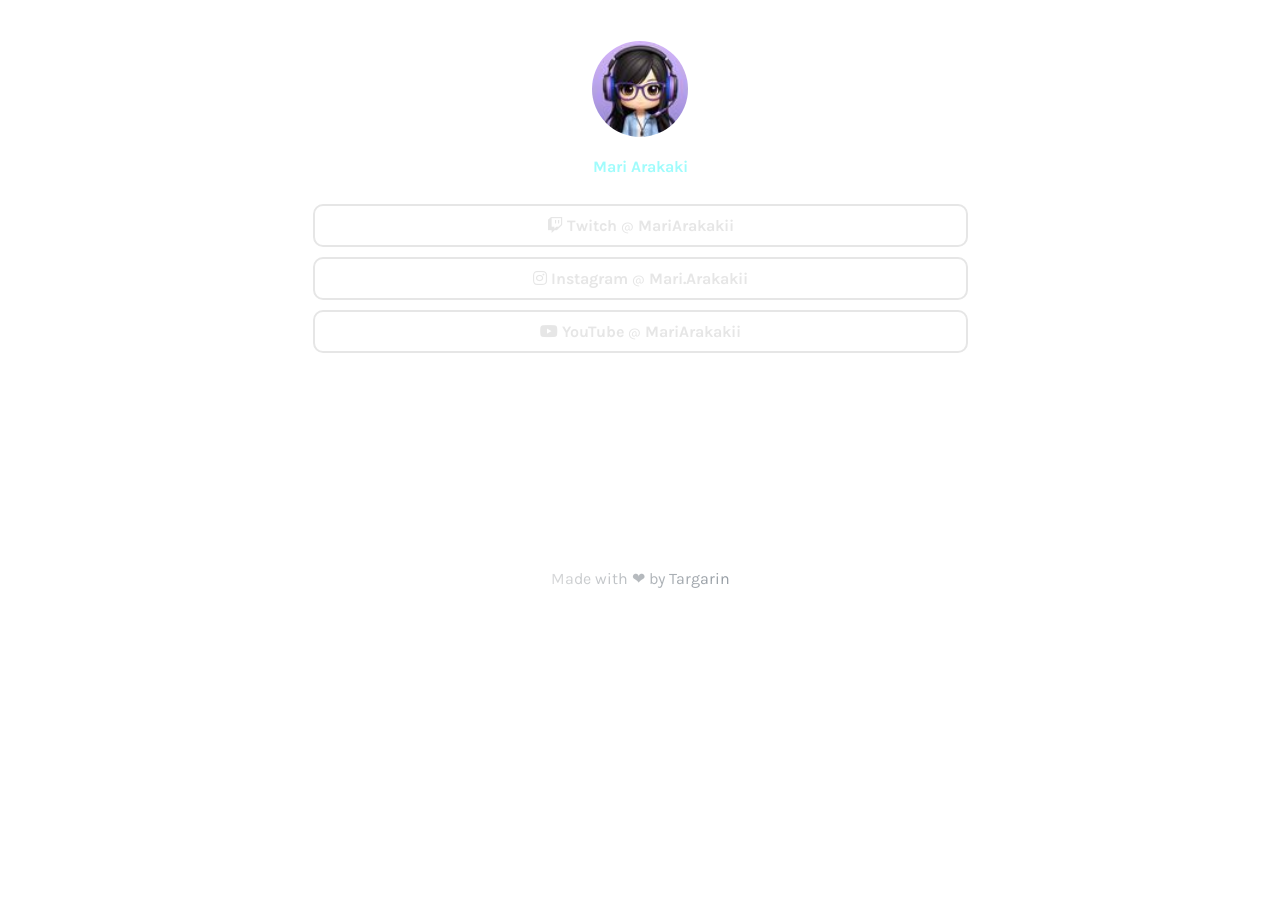
==== commit 31b320f0: "Update index.html" ====
--- a/index.html
+++ b/index.html
@@ -121,7 +121,7 @@
          
     </div>
 
-    <iframe class="qrcode" src="https://widget.livepix.gg/embed/632e1503-7b61-4afc-835b-8f449a0d6590" frameborder="0" ALLOWTRANSPARENCY="true" style="border:1;display:block;margin:auto">
+    <iframe class="qrcode" src="https://widget.livepix.gg/embed/632e1503-7b61-4afc-835b-8f449a0d6590" frameborder="0" ALLOWTRANSPARENCY="true" style="border:1;display:block; width:650px;height:300px margin:auto">
   <p>Your browser does not support iframes.</p>
 </iframe>
     <br>
--- a/style.css
+++ b/style.css
@@ -71,19 +71,15 @@
 }
 
 .qrcode {
-    font-family: sans-serif;
-    text-rendering: optimizeLegibility;
-    box-sizing: border-box;
-    float: left;
-    display: flex;
-    flex-direction: column;
-    -webkit-box-align: center;
-    align-items: center;
-    width: 240px;
-    background-color: transparent;
-    border-radius: 8px;
-    overflow: hidden;
-    }
+    position: relative;
+    padding-bottom: 20px;
+    color: var(--accentColor);
+    font-size: 1rem;
+    display: block;
+    font-family: var(--font);
+    width: 100%;
+    text-align: center;
+}
 
 @media (hover: hover) {
     .link:hover {
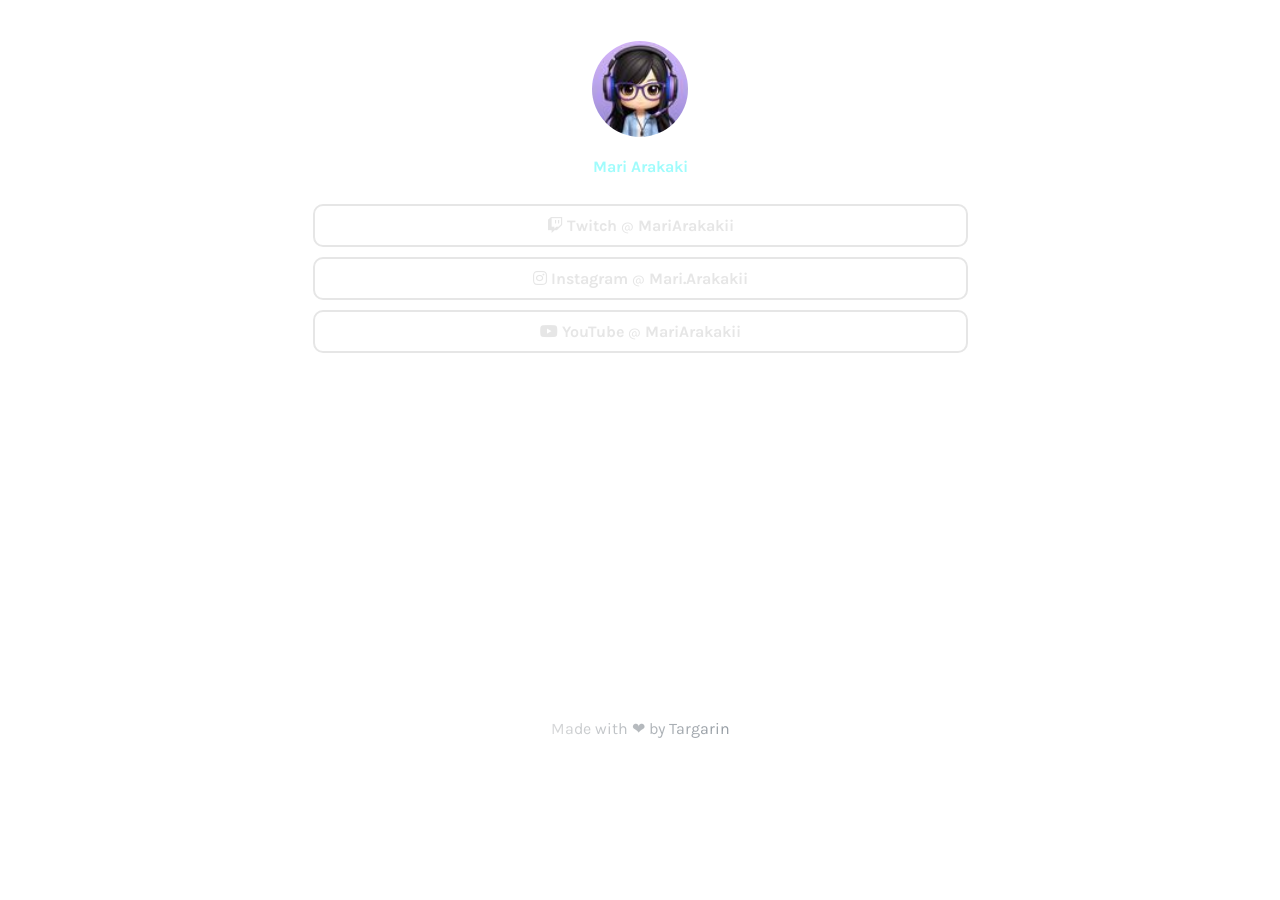
==== commit c6cdb346: "Update index.html" ====
--- a/index.html
+++ b/index.html
@@ -121,7 +121,7 @@
          
     </div>
 
-    <iframe class="qrcode" src="https://widget.livepix.gg/embed/632e1503-7b61-4afc-835b-8f449a0d6590" frameborder="0" ALLOWTRANSPARENCY="true" style="border:1;display:block; width:650px;height:300px margin:auto">
+    <iframe class="qrcode" src="https://widget.livepix.gg/embed/632e1503-7b61-4afc-835b-8f449a0d6590" frameborder="0" ALLOWTRANSPARENCY="true" style="width:650px;height:300px">
   <p>Your browser does not support iframes.</p>
 </iframe>
     <br>
--- a/style.css
+++ b/style.css
@@ -78,7 +78,7 @@
     display: block;
     font-family: var(--font);
     width: 100%;
-    text-align: center;
+    align-items: center;
 }
 
 @media (hover: hover) {
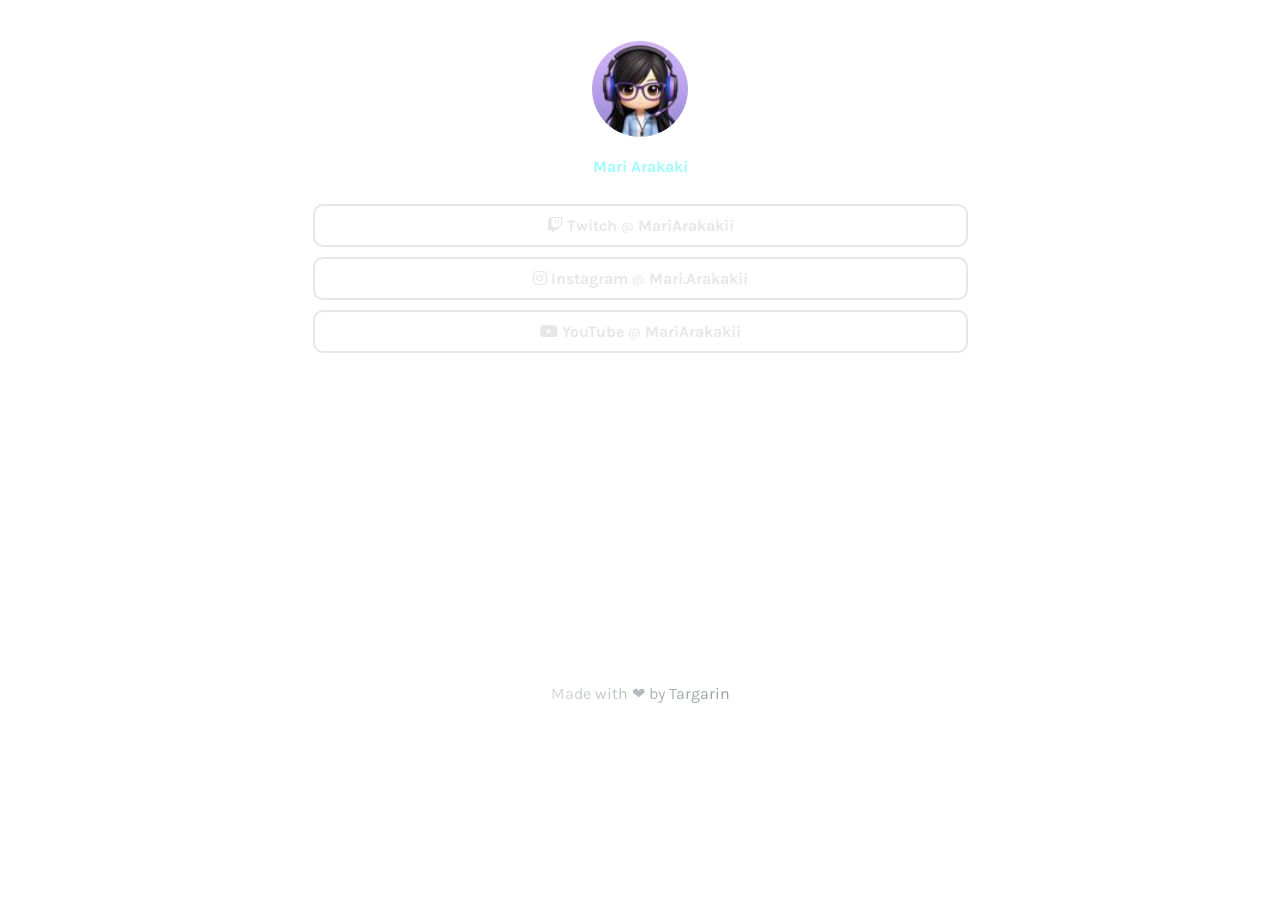
==== commit e1fcc4d1: "Update index.html" ====
--- a/index.html
+++ b/index.html
@@ -121,7 +121,7 @@
          
     </div>
 
-    <iframe class="qrcode" src="https://widget.livepix.gg/embed/632e1503-7b61-4afc-835b-8f449a0d6590" frameborder="0" ALLOWTRANSPARENCY="true" style="width:650px;height:300px">
+    <iframe src="https://widget.livepix.gg/embed/632e1503-7b61-4afc-835b-8f449a0d6590" frameborder="0" ALLOWTRANSPARENCY="true" style="width:650px;height:300px">
   <p>Your browser does not support iframes.</p>
 </iframe>
     <br>
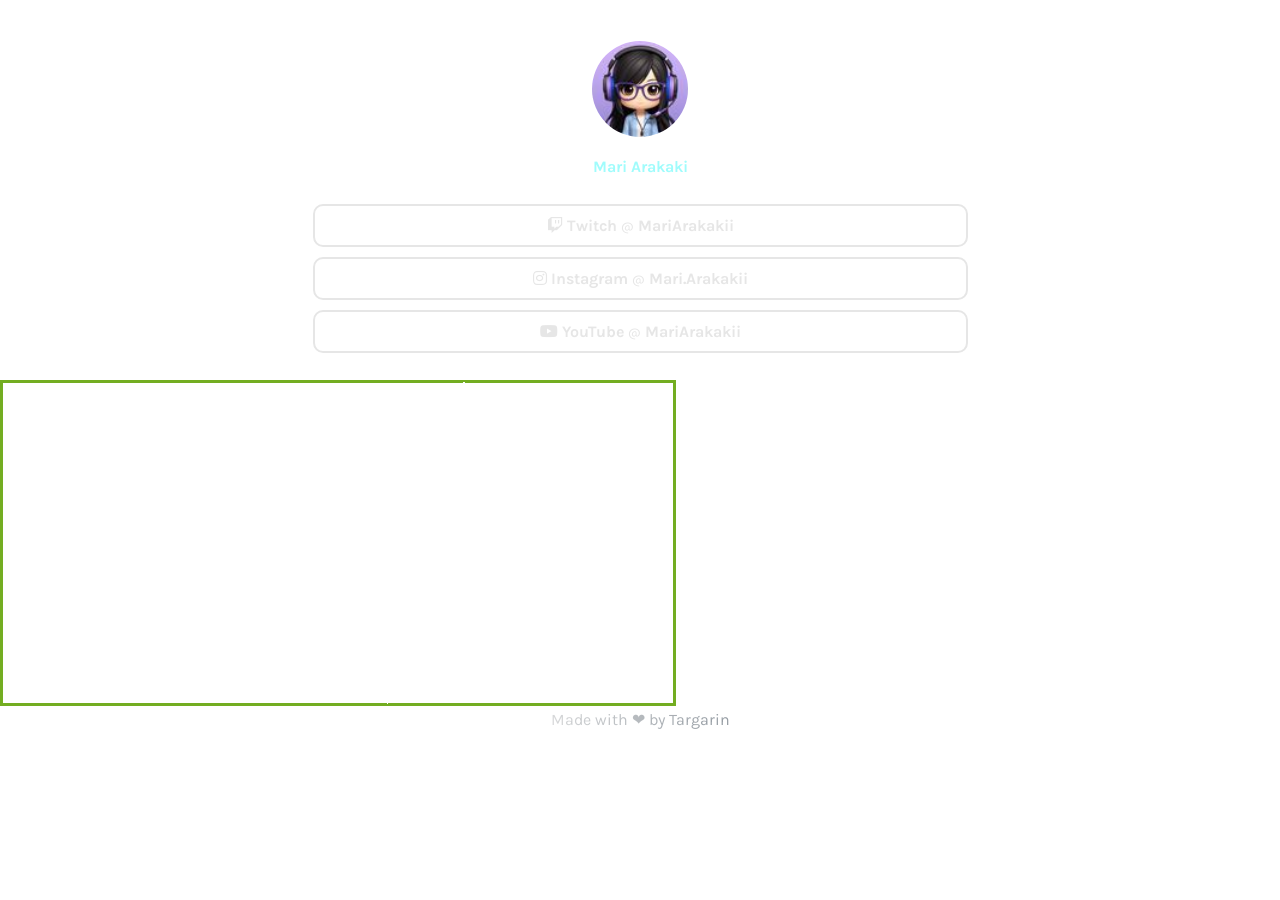
==== commit 875f9e61: "Update index.html" ====
--- a/index.html
+++ b/index.html
@@ -121,7 +121,7 @@
          
     </div>
 
-    <iframe src="https://widget.livepix.gg/embed/632e1503-7b61-4afc-835b-8f449a0d6590" frameborder="0" ALLOWTRANSPARENCY="true" style="width:650px;height:300px">
+    <iframe class="qrcode" src="https://widget.livepix.gg/embed/632e1503-7b61-4afc-835b-8f449a0d6590" frameborder="0" ALLOWTRANSPARENCY="true" style="width:650px;height:300px">
   <p>Your browser does not support iframes.</p>
 </iframe>
     <br>
--- a/style.css
+++ b/style.css
@@ -71,14 +71,10 @@
 }
 
 .qrcode {
-    position: relative;
-    padding-bottom: 20px;
-    color: var(--accentColor);
-    font-size: 1rem;
-    display: block;
-    font-family: var(--font);
-    width: 100%;
-    align-items: center;
+  margin: auto;
+  width: 60%;
+  border: 3px solid #73AD21;
+  padding: 10px;
 }
 
 @media (hover: hover) {
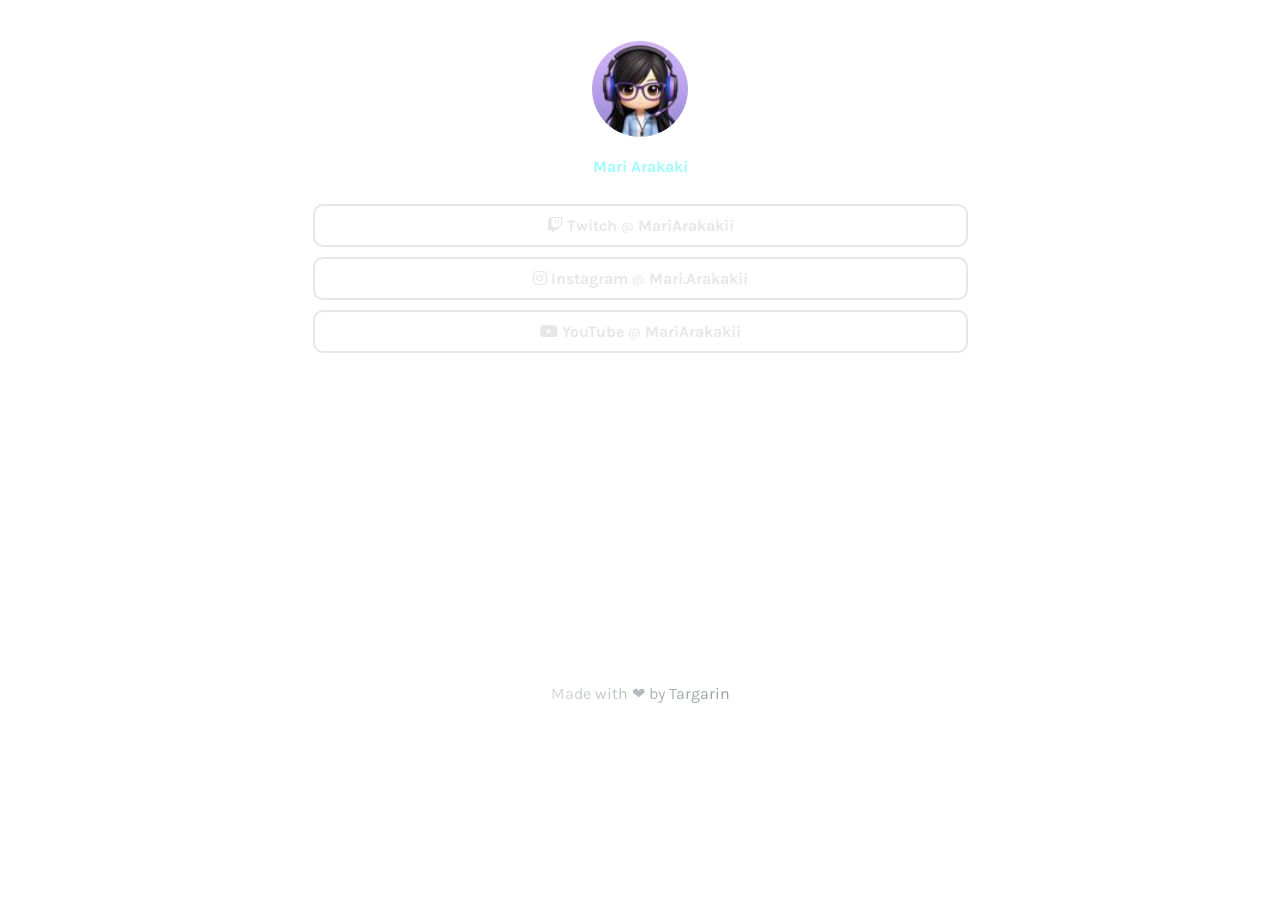
==== commit 36a2b362: "Update index.html" ====
--- a/index.html
+++ b/index.html
@@ -121,7 +121,7 @@
          
     </div>
 
-    <iframe class="qrcode" src="https://widget.livepix.gg/embed/632e1503-7b61-4afc-835b-8f449a0d6590" frameborder="0" ALLOWTRANSPARENCY="true" style="width:650px;height:300px">
+    <iframe class="qrcode" src="https://widget.livepix.gg/embed/632e1503-7b61-4afc-835b-8f449a0d6590" frameborder="0" ALLOWTRANSPARENCY="true">
   <p>Your browser does not support iframes.</p>
 </iframe>
     <br>
--- a/style.css
+++ b/style.css
@@ -71,10 +71,8 @@
 }
 
 .qrcode {
-  margin: auto;
-  width: 60%;
-  border: 3px solid #73AD21;
-  padding: 10px;
+  width: 100%;
+  height: 300px;
 }
 
 @media (hover: hover) {
